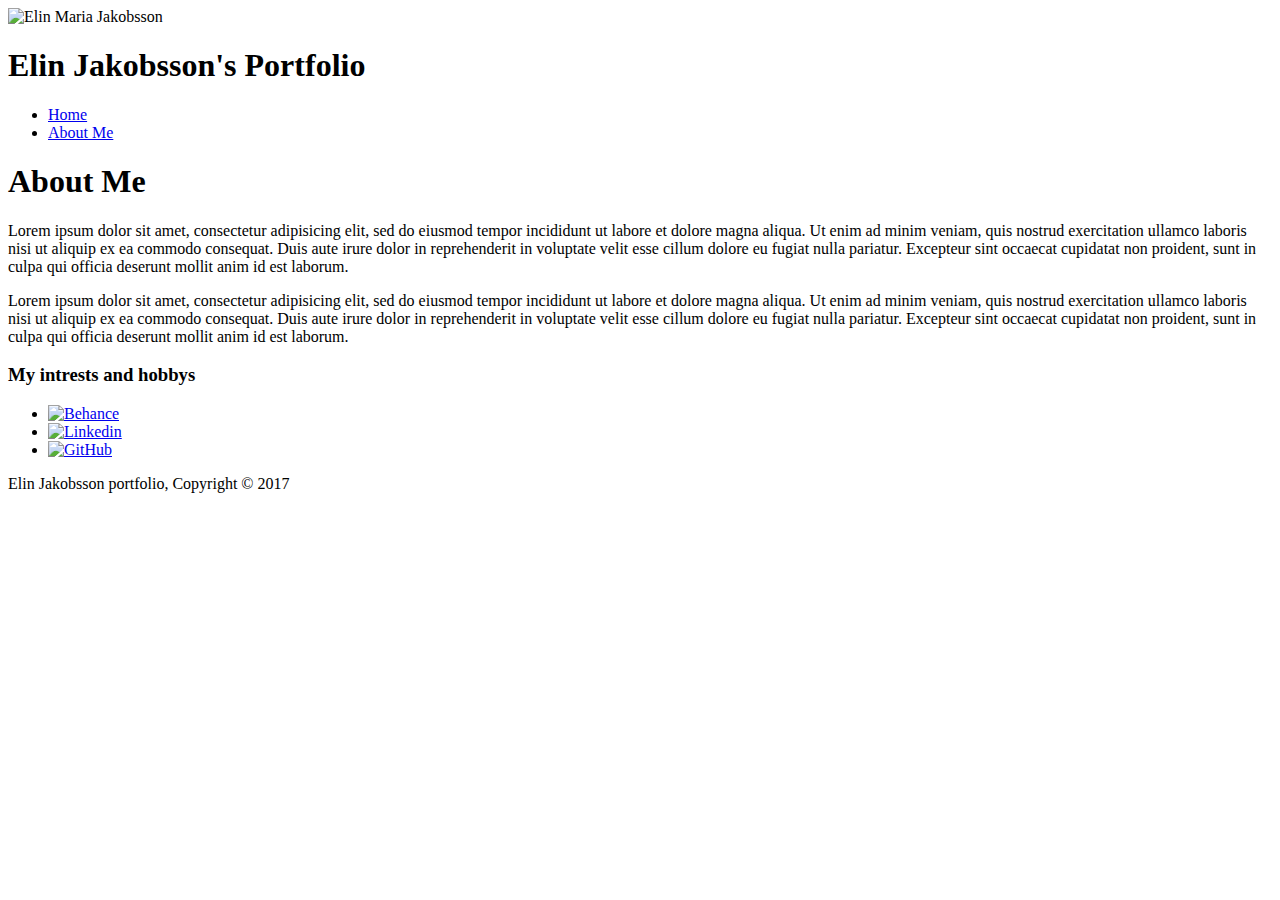
==== about.html @ 68ce4cb5 "Add files via upload" ====
<!DOCTYPE html>
<html>
  <head>
    <meta charset="utf-8">
    <meta name="viewport" content="width=device-width">
    <meta name="description" content="information designer and frontend developer">
    <meta name="keywords" content="frontend developer, information designer, portfolio, web design, illustrations, art">
    <meta name="author" content="Elin Jakobsson">
    <title>Elin Jakobsson Portfolio | Aboute Me</title>
    <link rel="stylesheet" type="text/css" href="./css/mystyle.css">
  </head>
  <body>
    <header>
      <div class="container">
        <div id="branding">
          <img src="./img/header-logo.png" alt="Elin Maria Jakobsson"/>
          <h1> <span class="highlight">Elin Jakobsson's</span> Portfolio</h1>
        </div>
        <nav>
          <ul>
            <li><a href="index.html">Home</a></li>
            <li class="current"><a href="about.html">About Me</a></li>
          </ul>
        </nav>
      </div>
    </header>

    <!--<section id="showcase">
      <div class="container">
        <h1>Information designer & Frontend developer</h1>
        <p>Lorem ipsum dolor sit amet, consectetur adipisicing elit, sed do eiusmod tempor incididunt ut labore et dolore magna aliqua. Ut enim ad minim veniam, quis nostrud exercitation ullamco laboris nisi ut aliquip ex ea commodo consequat. Duis aute irure dolor in reprehenderit in voluptate velit esse cillum dolore eu fugiat nulla pariatur. Excepteur sint occaecat cupidatat non proident, sunt in culpa qui officia deserunt mollit anim id est laborum.</p>
      </div>
    </section>-->


    <section id="main">
      <div class="container">
        <article id="main-col">
          <h1 class="main-title">About Me</h1>
          <p>
            Lorem ipsum dolor sit amet, consectetur adipisicing elit, sed do eiusmod tempor incididunt ut labore et dolore magna aliqua. Ut enim ad minim veniam, quis nostrud exercitation ullamco laboris nisi ut aliquip ex ea commodo consequat. Duis aute irure dolor in reprehenderit in voluptate velit esse cillum dolore eu fugiat nulla pariatur. Excepteur sint occaecat cupidatat non proident, sunt in culpa qui officia deserunt mollit anim id est laborum.
          </p>
          <p>
            Lorem ipsum dolor sit amet, consectetur adipisicing elit, sed do eiusmod tempor incididunt ut labore et dolore magna aliqua. Ut enim ad minim veniam, quis nostrud exercitation ullamco laboris nisi ut aliquip ex ea commodo consequat. Duis aute irure dolor in reprehenderit in voluptate velit esse cillum dolore eu fugiat nulla pariatur. Excepteur sint occaecat cupidatat non proident, sunt in culpa qui officia deserunt mollit anim id est laborum.
          </p>
        </article>

        <aside id="sidebar">
          <div class="infobox">
              <h3>My intrests and hobbys</h3>
          </div>
        </aside>
      </div>
    </section>

    <footer>
      <div class="container">
        <ul>
          <li><a href="https://www.behance.net/elin-jakobsson" target="_blank"><img src="./img/behance.png" alt="Behance" title="Behance Portfolio"></a></li>
          <li><a href="https://www.linkedin.com/in/elin-jakobsson-20a9a58b/" target="_blank"><img src="./img/linkedin.png" alt="Linkedin" title="Linkedin"></a></li>
          <li><a href="https://github.com/elin-jakobsson" target="_blank"><img src="./img/github.png" alt="GitHub" title="GitHub"></a></li>
        </ul>
        <p>Elin Jakobsson portfolio, Copyright &copy; 2017 </p>
      </div>
    </footer>

  </body>
</html>
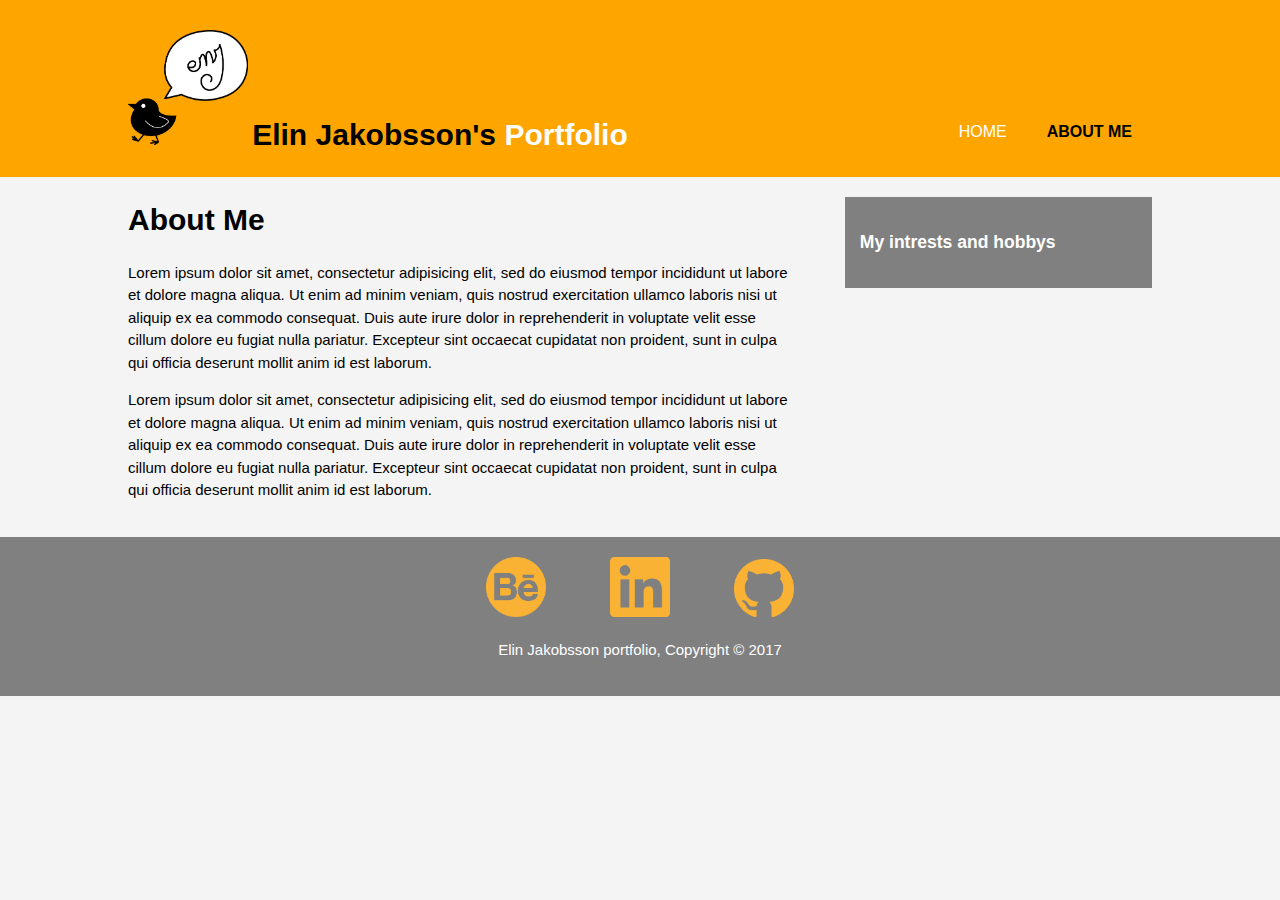
==== commit 1227e126: "Update about.html" ====
--- a/about.html
+++ b/about.html
@@ -7,13 +7,13 @@
     <meta name="keywords" content="frontend developer, information designer, portfolio, web design, illustrations, art">
     <meta name="author" content="Elin Jakobsson">
     <title>Elin Jakobsson Portfolio | Aboute Me</title>
-    <link rel="stylesheet" type="text/css" href="./css/mystyle.css">
+    <link rel="stylesheet" type="text/css" href="mystyle.css">
   </head>
   <body>
     <header>
       <div class="container">
         <div id="branding">
-          <img src="./img/header-logo.png" alt="Elin Maria Jakobsson"/>
+          <img src="header-logo.png" alt="Elin Maria Jakobsson"/>
           <h1> <span class="highlight">Elin Jakobsson's</span> Portfolio</h1>
         </div>
         <nav>
@@ -56,9 +56,9 @@
     <footer>
       <div class="container">
         <ul>
-          <li><a href="https://www.behance.net/elin-jakobsson" target="_blank"><img src="./img/behance.png" alt="Behance" title="Behance Portfolio"></a></li>
-          <li><a href="https://www.linkedin.com/in/elin-jakobsson-20a9a58b/" target="_blank"><img src="./img/linkedin.png" alt="Linkedin" title="Linkedin"></a></li>
-          <li><a href="https://github.com/elin-jakobsson" target="_blank"><img src="./img/github.png" alt="GitHub" title="GitHub"></a></li>
+          <li><a href="https://www.behance.net/elin-jakobsson" target="_blank"><img src="behance.png" alt="Behance" title="Behance Portfolio"></a></li>
+          <li><a href="https://www.linkedin.com/in/elin-jakobsson-20a9a58b/" target="_blank"><img src="linkedin.png" alt="Linkedin" title="Linkedin"></a></li>
+          <li><a href="https://github.com/elin-jakobsson" target="_blank"><img src="github.png" alt="GitHub" title="GitHub"></a></li>
         </ul>
         <p>Elin Jakobsson portfolio, Copyright &copy; 2017 </p>
       </div>
--- a/mystyle.css
+++ b/mystyle.css
@@ -0,0 +1,274 @@
+body{
+  font-family: Arial, Helvetica,sans-serif;
+  font-size: 15px;
+  line-height: 1.5;
+
+  padding: 0;
+  margin: 0;
+  background-color: #f4f4f4;
+}
+
+/*Global*/
+.container{
+  width: 80%; /*GÖR DESIGNEN RESONSIV*/
+  margin: auto; /* GÖR SÅ ATT INFORMATIONEN HAMNAR I MITTEN OCH ÄR RESPONSIV*/
+  overflow: hidden; /*förstår inte riktigt handlar om information som går utanför diven göms */
+}
+ul{
+  margin: 0;
+  padding: 0;
+}
+.button_1{
+  height: 38px;
+  background: orange;
+  border: none;
+  padding: 0 20px 0 20px;
+  color: white;
+  font-weight: bold;
+}
+.infobox{
+  padding: 15px;
+  background-color: gray;
+  color: #ffffff;
+  margin-top: 10px;
+  margin-bottom: 10px;
+}
+.textbox{
+  background-color: rgba(255, 255, 255,0.7);
+  padding: 15px;
+  font-style: italic;
+
+
+}
+
+/*Header*/
+header{
+  background-color: orange;
+  color: #ffffff;
+  padding-top: 30px;
+  padding-bottom: 20px;
+  min-height: 70px;
+  /*border-bottom: black 2px solid;*/
+}
+
+header a{
+  color: #ffffff;
+  text-decoration: none;
+  text-transform: uppercase;
+  font-size: 16px;
+}
+
+header li{
+  float: left;
+  display: inline;
+  padding: 0 20px 0 20px;
+}
+header #branding{
+  float:left;
+}
+header #branding img{
+  display: inline;
+  width: 120px;
+
+
+}
+header #branding h1{
+  display: inline;
+  margin: 0;
+}
+header nav{
+  float:right;
+    margin-top: 90px;
+}
+
+header .highlight, header .current a{
+  font-weight: bold;
+  color: black;
+}
+header a:hover{
+  font-weight: bold;
+  color: gray;
+}
+
+/*SHOWCASE*/
+#showcase{
+  min-height: 380px;
+  border-bottom: solid 5px white;
+  /*background-color: white;*/
+  background: url(../img/showcase_5.jpg) no-repeat 0 center fixed;
+  -webkit-background-size: cover;
+  -moz-background-size: cover;
+  -o-background-size: cover;
+  background-size: cover;
+  text-align: center;
+  color: black;
+}
+
+#showcase h1{
+  margin-top: 80px;
+  font-size: 55px;
+  margin-bottom: 10px;
+}
+
+#showcase p{
+  font-size: 20px;
+}
+/*question*/
+#question{
+  padding: 15px;
+  color: white;
+  background-color: darkgray;
+}
+#question h1{
+  float: left;
+}
+#question form{
+  float: right;
+  margin-top: 20px;
+}
+#question input[type="text"]{
+  padding: 4px;
+  height: 25px;
+  width: 250px;
+}
+
+/*BOXES*/
+#boxes{
+  margin-top: 20px;
+}
+#boxes a .box{
+  float: left;
+  text-align: center;
+  width: 30%;
+  padding: 10px;
+  color: black;
+}
+#boxes .box img{
+  width: 150px;
+}
+#boxes a:hover .box{
+  text-decoration: underline;
+
+}
+#boxes .current .box{
+  color: gray;
+}
+#boxes .current .box img{
+  margin-top: 30px;
+  width: 120px;
+}
+
+/*SIDEBAR*/
+aside#sidebar{
+  float: right;
+  width: 30%;
+  margin-top: 10px;
+}
+
+/*MAIN-COL*/
+article#main-col{
+  float: left;
+  width: 65%;
+
+}
+
+/*PROJECT-FOLDER*/
+#project-folder{
+  min-height: 400px;
+  background-color: white;
+  text-align: center;
+  color: black;
+}
+#project-folder h1{
+  margin-top: 20px;
+  margin-bottom: 10px;
+}
+#project-folder img{
+  width: 170px;
+  margin-top: 100px;
+}
+
+/*ILLUSTRATIONS FOLDER*/
+#illustrations-folder{
+  min-height: 400px;
+  background-color: white;
+  text-align: center;
+  color: black;
+}
+#illustrations-folder h1{
+  margin-top: 20px;
+  margin-bottom: 10px;
+}
+#illustrations-folder img{
+  width: 170px;
+  margin-top: 100px;
+}
+
+/*EXERCISE-FOLDER*/
+#exercise-folder{
+  min-height: 400px;
+  background-color: white;
+  text-align: center;
+  color: black;
+}
+#exercise-folder h1{
+  margin-top: 20px;
+  margin-bottom: 10px;
+}
+#exercise-folder img{
+  width: 170px;
+  margin-top: 100px;
+}
+/*FOOTER*/
+footer{
+  padding: 20px;
+  margin-top: 20px;
+  color: #ffffff;
+  background-color: gray;
+  text-align: center;
+}
+footer li{
+  display: inline;
+  padding: 0 30px 0 30px;
+}
+footer a img{
+  width: 60px;
+
+}
+/*MEDIA QUARIES*/
+@media (max-width: 768px){
+  header #branding,
+  header nav,
+  header nav li,
+  #question h1,
+  #question form,
+  #boxes a .box,
+  article#main-col,
+  aside#sidebar{
+    float: none;
+    text-align: center;
+    width: 100%;
+  }
+  header{
+    padding-bottom: 20px;
+  }
+  header nav{
+    margin-top: 40px;
+  }
+  header #branding img, header #branding h1{
+    display: block;
+    margin: auto;
+  }
+  #showcase h1{
+    margin-top: 40px;
+  }
+  #question button{
+    display: block;
+    width: 100%;
+  }
+  #question form input[type="text"]{
+    width: 100%;
+    margin-bottom: 5px;
+  }
+
+}
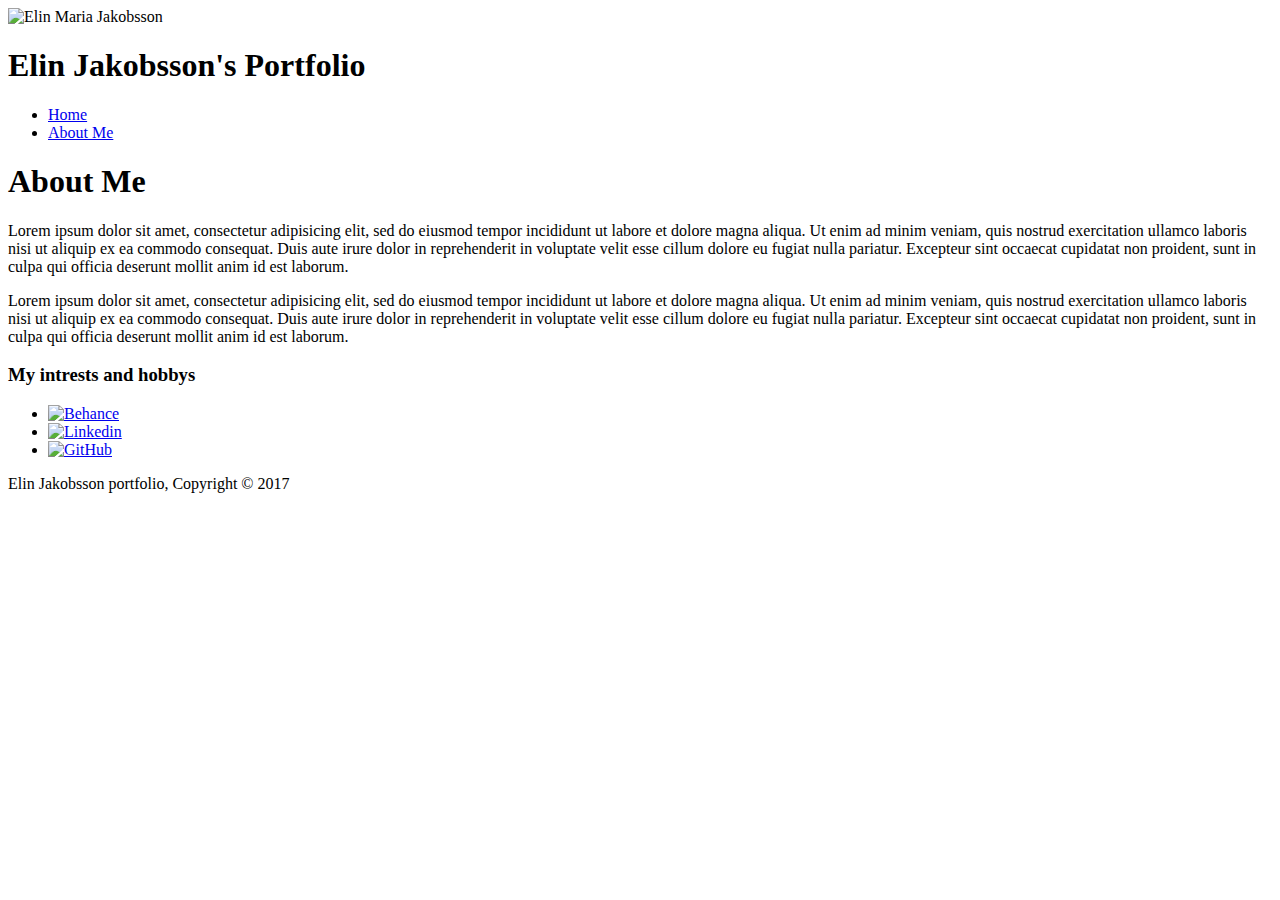
==== commit 57d00188: "Add files via upload" ====
--- a/about.html
+++ b/about.html
@@ -7,13 +7,13 @@
     <meta name="keywords" content="frontend developer, information designer, portfolio, web design, illustrations, art">
     <meta name="author" content="Elin Jakobsson">
     <title>Elin Jakobsson Portfolio | Aboute Me</title>
-    <link rel="stylesheet" type="text/css" href="mystyle.css">
+    <link rel="stylesheet" type="text/css" href="./css/mystyle.css">
   </head>
   <body>
     <header>
       <div class="container">
         <div id="branding">
-          <img src="header-logo.png" alt="Elin Maria Jakobsson"/>
+          <img src="./img/header-logo.png" alt="Elin Maria Jakobsson"/>
           <h1> <span class="highlight">Elin Jakobsson's</span> Portfolio</h1>
         </div>
         <nav>
@@ -56,9 +56,9 @@
     <footer>
       <div class="container">
         <ul>
-          <li><a href="https://www.behance.net/elin-jakobsson" target="_blank"><img src="behance.png" alt="Behance" title="Behance Portfolio"></a></li>
-          <li><a href="https://www.linkedin.com/in/elin-jakobsson-20a9a58b/" target="_blank"><img src="linkedin.png" alt="Linkedin" title="Linkedin"></a></li>
-          <li><a href="https://github.com/elin-jakobsson" target="_blank"><img src="github.png" alt="GitHub" title="GitHub"></a></li>
+          <li><a href="https://www.behance.net/elin-jakobsson" target="_blank"><img src="./img/behance.png" alt="Behance" title="Behance Portfolio"></a></li>
+          <li><a href="https://www.linkedin.com/in/elin-jakobsson-20a9a58b/" target="_blank"><img src="./img/linkedin.png" alt="Linkedin" title="Linkedin"></a></li>
+          <li><a href="https://github.com/elin-jakobsson" target="_blank"><img src="./img/github.png" alt="GitHub" title="GitHub"></a></li>
         </ul>
         <p>Elin Jakobsson portfolio, Copyright &copy; 2017 </p>
       </div>
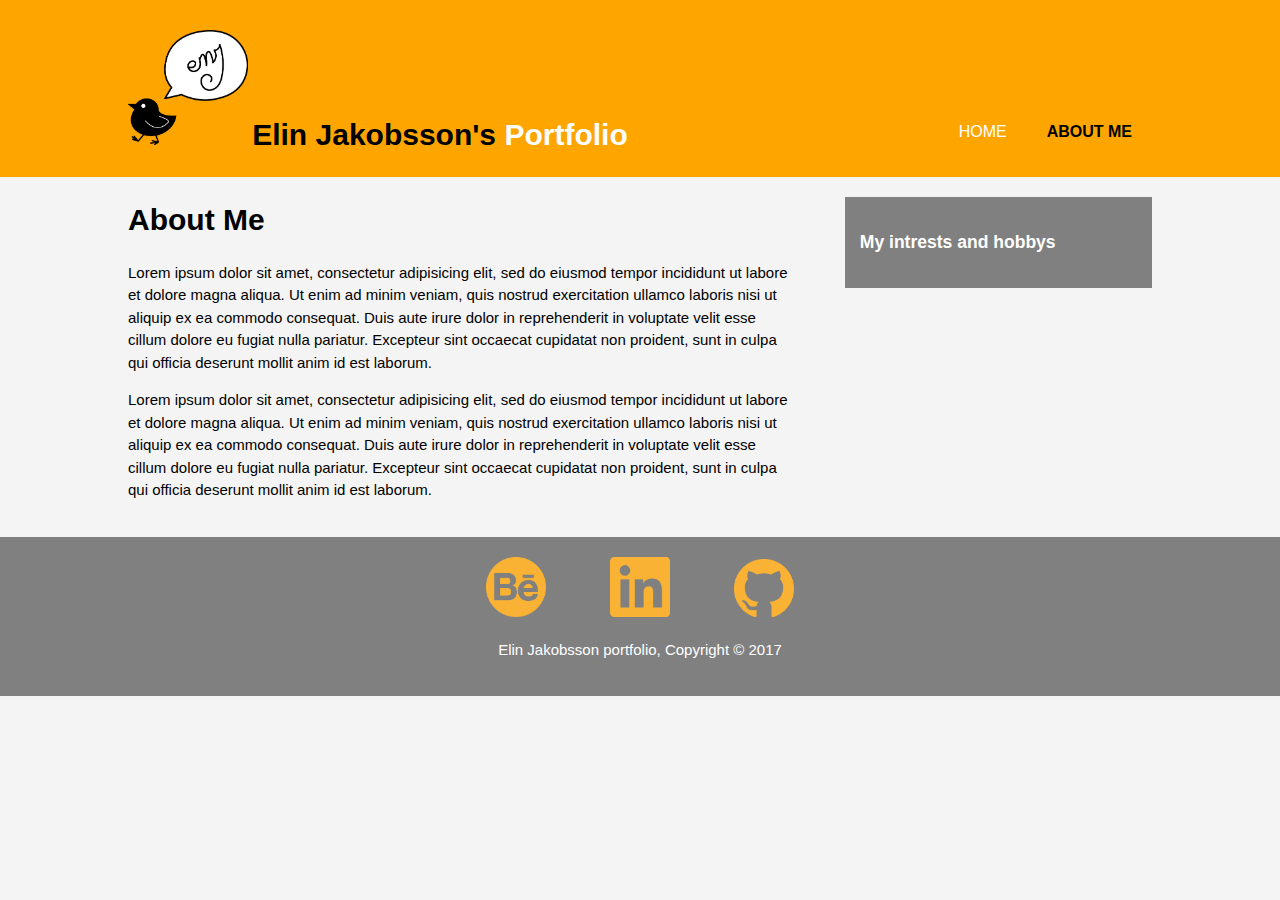
==== commit 7aab712f: "Update about.html" ====
--- a/about.html
+++ b/about.html
@@ -7,13 +7,13 @@
     <meta name="keywords" content="frontend developer, information designer, portfolio, web design, illustrations, art">
     <meta name="author" content="Elin Jakobsson">
     <title>Elin Jakobsson Portfolio | Aboute Me</title>
-    <link rel="stylesheet" type="text/css" href="./css/mystyle.css">
+    <link rel="stylesheet" type="text/css" href="mystyle.css">
   </head>
   <body>
     <header>
       <div class="container">
         <div id="branding">
-          <img src="./img/header-logo.png" alt="Elin Maria Jakobsson"/>
+          <img src="header-logo.png" alt="Elin Maria Jakobsson"/>
           <h1> <span class="highlight">Elin Jakobsson's</span> Portfolio</h1>
         </div>
         <nav>
@@ -56,9 +56,9 @@
     <footer>
       <div class="container">
         <ul>
-          <li><a href="https://www.behance.net/elin-jakobsson" target="_blank"><img src="./img/behance.png" alt="Behance" title="Behance Portfolio"></a></li>
-          <li><a href="https://www.linkedin.com/in/elin-jakobsson-20a9a58b/" target="_blank"><img src="./img/linkedin.png" alt="Linkedin" title="Linkedin"></a></li>
-          <li><a href="https://github.com/elin-jakobsson" target="_blank"><img src="./img/github.png" alt="GitHub" title="GitHub"></a></li>
+          <li><a href="https://www.behance.net/elin-jakobsson" target="_blank"><img src="behance.png" alt="Behance" title="Behance Portfolio"></a></li>
+          <li><a href="https://www.linkedin.com/in/elin-jakobsson-20a9a58b/" target="_blank"><img src="linkedin.png" alt="Linkedin" title="Linkedin"></a></li>
+          <li><a href="https://github.com/elin-jakobsson" target="_blank"><img src="github.png" alt="GitHub" title="GitHub"></a></li>
         </ul>
         <p>Elin Jakobsson portfolio, Copyright &copy; 2017 </p>
       </div>
--- a/mystyle.css
+++ b/mystyle.css
@@ -0,0 +1,274 @@
+body{
+  font-family: Arial, Helvetica,sans-serif;
+  font-size: 15px;
+  line-height: 1.5;
+
+  padding: 0;
+  margin: 0;
+  background-color: #f4f4f4;
+}
+
+/*Global*/
+.container{
+  width: 80%; /*GÖR DESIGNEN RESONSIV*/
+  margin: auto; /* GÖR SÅ ATT INFORMATIONEN HAMNAR I MITTEN OCH ÄR RESPONSIV*/
+  overflow: hidden; /*förstår inte riktigt handlar om information som går utanför diven göms */
+}
+ul{
+  margin: 0;
+  padding: 0;
+}
+.button_1{
+  height: 38px;
+  background: orange;
+  border: none;
+  padding: 0 20px 0 20px;
+  color: white;
+  font-weight: bold;
+}
+.infobox{
+  padding: 15px;
+  background-color: gray;
+  color: #ffffff;
+  margin-top: 10px;
+  margin-bottom: 10px;
+}
+.textbox{
+  background-color: rgba(255, 255, 255,0.7);
+  padding: 15px;
+  font-style: italic;
+
+
+}
+
+/*Header*/
+header{
+  background-color: orange;
+  color: #ffffff;
+  padding-top: 30px;
+  padding-bottom: 20px;
+  min-height: 70px;
+  /*border-bottom: black 2px solid;*/
+}
+
+header a{
+  color: #ffffff;
+  text-decoration: none;
+  text-transform: uppercase;
+  font-size: 16px;
+}
+
+header li{
+  float: left;
+  display: inline;
+  padding: 0 20px 0 20px;
+}
+header #branding{
+  float:left;
+}
+header #branding img{
+  display: inline;
+  width: 120px;
+
+
+}
+header #branding h1{
+  display: inline;
+  margin: 0;
+}
+header nav{
+  float:right;
+    margin-top: 90px;
+}
+
+header .highlight, header .current a{
+  font-weight: bold;
+  color: black;
+}
+header a:hover{
+  font-weight: bold;
+  color: gray;
+}
+
+/*SHOWCASE*/
+#showcase{
+  min-height: 380px;
+  border-bottom: solid 5px white;
+  /*background-color: white;*/
+  background: url(showcase_5.jpg) no-repeat 0 center fixed;
+  -webkit-background-size: cover;
+  -moz-background-size: cover;
+  -o-background-size: cover;
+  background-size: cover;
+  text-align: center;
+  color: black;
+}
+
+#showcase h1{
+  margin-top: 80px;
+  font-size: 55px;
+  margin-bottom: 10px;
+}
+
+#showcase p{
+  font-size: 20px;
+}
+/*question*/
+#question{
+  padding: 15px;
+  color: white;
+  background-color: darkgray;
+}
+#question h1{
+  float: left;
+}
+#question form{
+  float: right;
+  margin-top: 20px;
+}
+#question input[type="text"]{
+  padding: 4px;
+  height: 25px;
+  width: 250px;
+}
+
+/*BOXES*/
+#boxes{
+  margin-top: 20px;
+}
+#boxes a .box{
+  float: left;
+  text-align: center;
+  width: 30%;
+  padding: 10px;
+  color: black;
+}
+#boxes .box img{
+  width: 150px;
+}
+#boxes a:hover .box{
+  text-decoration: underline;
+
+}
+#boxes .current .box{
+  color: gray;
+}
+#boxes .current .box img{
+  margin-top: 30px;
+  width: 120px;
+}
+
+/*SIDEBAR*/
+aside#sidebar{
+  float: right;
+  width: 30%;
+  margin-top: 10px;
+}
+
+/*MAIN-COL*/
+article#main-col{
+  float: left;
+  width: 65%;
+
+}
+
+/*PROJECT-FOLDER*/
+#project-folder{
+  min-height: 400px;
+  background-color: white;
+  text-align: center;
+  color: black;
+}
+#project-folder h1{
+  margin-top: 20px;
+  margin-bottom: 10px;
+}
+#project-folder img{
+  width: 170px;
+  margin-top: 100px;
+}
+
+/*ILLUSTRATIONS FOLDER*/
+#illustrations-folder{
+  min-height: 400px;
+  background-color: white;
+  text-align: center;
+  color: black;
+}
+#illustrations-folder h1{
+  margin-top: 20px;
+  margin-bottom: 10px;
+}
+#illustrations-folder img{
+  width: 170px;
+  margin-top: 100px;
+}
+
+/*EXERCISE-FOLDER*/
+#exercise-folder{
+  min-height: 400px;
+  background-color: white;
+  text-align: center;
+  color: black;
+}
+#exercise-folder h1{
+  margin-top: 20px;
+  margin-bottom: 10px;
+}
+#exercise-folder img{
+  width: 170px;
+  margin-top: 100px;
+}
+/*FOOTER*/
+footer{
+  padding: 20px;
+  margin-top: 20px;
+  color: #ffffff;
+  background-color: gray;
+  text-align: center;
+}
+footer li{
+  display: inline;
+  padding: 0 30px 0 30px;
+}
+footer a img{
+  width: 60px;
+
+}
+/*MEDIA QUARIES*/
+@media (max-width: 768px){
+  header #branding,
+  header nav,
+  header nav li,
+  #question h1,
+  #question form,
+  #boxes a .box,
+  article#main-col,
+  aside#sidebar{
+    float: none;
+    text-align: center;
+    width: 100%;
+  }
+  header{
+    padding-bottom: 20px;
+  }
+  header nav{
+    margin-top: 40px;
+  }
+  header #branding img, header #branding h1{
+    display: block;
+    margin: auto;
+  }
+  #showcase h1{
+    margin-top: 40px;
+  }
+  #question button{
+    display: block;
+    width: 100%;
+  }
+  #question form input[type="text"]{
+    width: 100%;
+    margin-bottom: 5px;
+  }
+
+}
